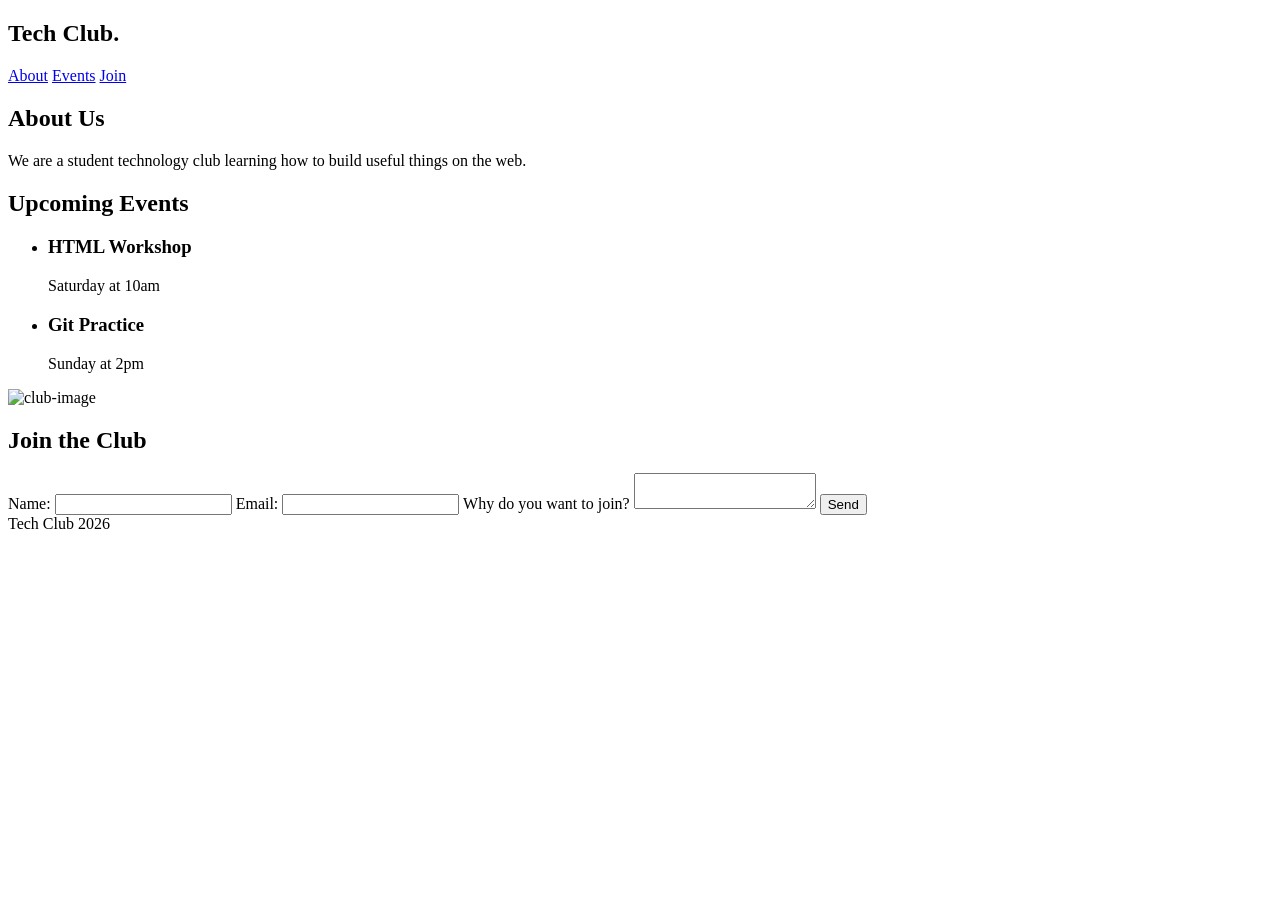
==== html-repair-lab/index.html @ 13c5a50e "repaired file" ====
<!doctype html>

<html lang="en">
  <head>
    <meta charset="UTF-8" />
    <title>Home</title>
  </head>

  <body>
    <nav>
      <h1>Tech Club.</h1>
      <a href="#about">About</a>
      <a href="#events">Events</a>
      <a href="#join">Join</a>
    </nav>

    <section id="about">
      <h2>About Us</h2>
      <p>
        We are a student technology club learning how to build useful things on
        the web.
      </p>
    </section>

    <section id="events">
      <h2>Upcoming Events</h2>
      <article>
        <ul>
          <li>
            <h3>HTML Workshop</h3>
            <p>Saturday at 10am</p>
          </li>

          <li>
            <h3>Git Practice</h3>
            <p>Sunday at 2pm</p>
          </li>
        </ul>
      </article>
    </section>

    <section id="join">
      <img src="club.jpg" alt="club-image" />
      <h2>Join the Club</h2>

      <form>
        <label for="name">Name:</label>
        <input type="text" id="name" />

        <label for="email">Email:</label>
        <input type="email" id="email" />

        <label for="reason">Why do you want to join?</label>
        <textarea type="text" id="reason" maxlength="150"></textarea>

        <button type="submit">Send</button>
      </form>
    </section>

    <div>Tech Club 2026</div>
  </body>
</html>
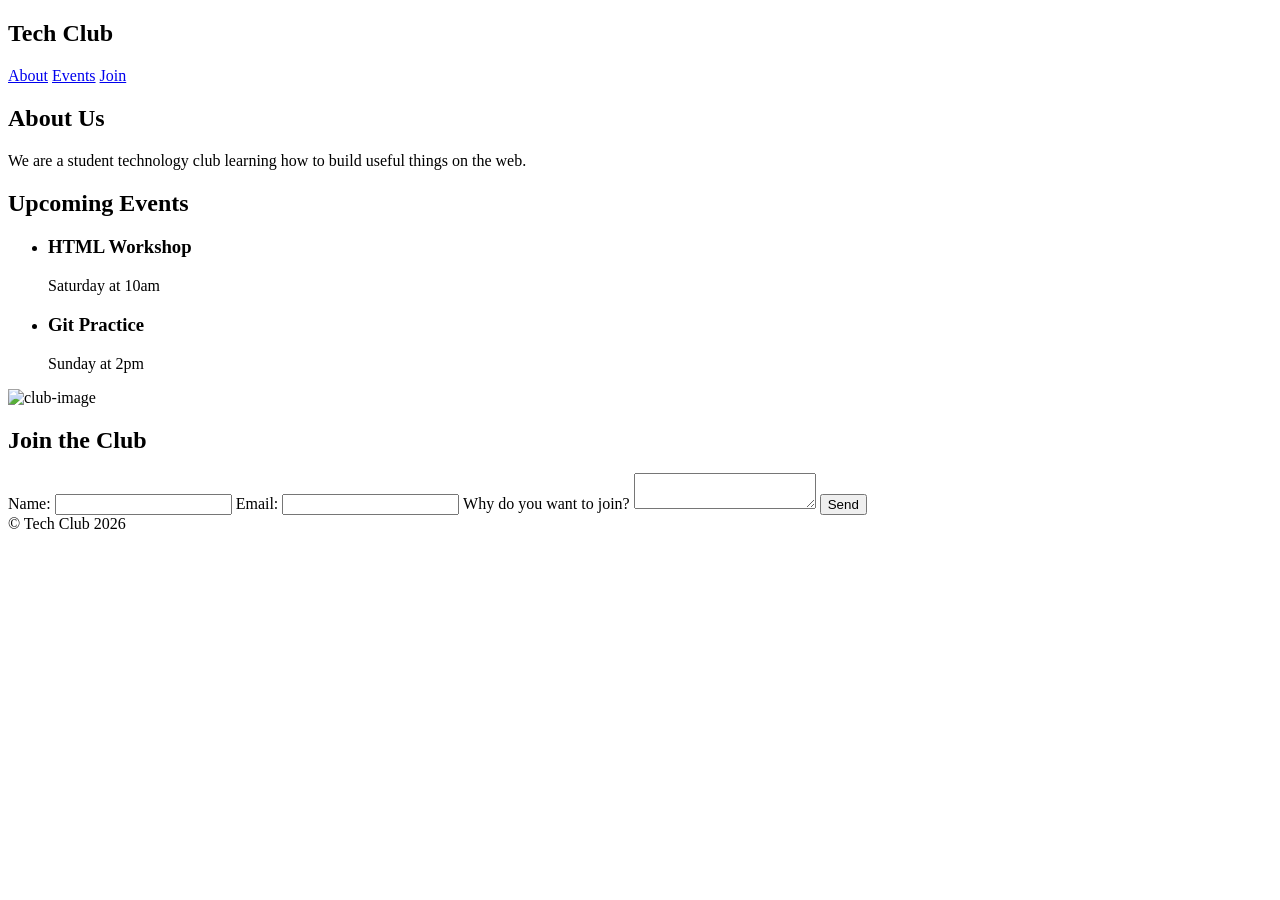
==== commit 59e98610: "Fixed footer" ====
--- a/html-repair-lab/index.html
+++ b/html-repair-lab/index.html
@@ -1,5 +1,4 @@
 <!doctype html>
-
 <html lang="en">
   <head>
     <meta charset="UTF-8" />
@@ -8,7 +7,7 @@
 
   <body>
     <nav>
-      <h1>Tech Club.</h1>
+      <h1>Tech Club</h1>
       <a href="#about">About</a>
       <a href="#events">Events</a>
       <a href="#join">Join</a>
@@ -42,7 +41,6 @@
     <section id="join">
       <img src="club.jpg" alt="club-image" />
       <h2>Join the Club</h2>
-
       <form>
         <label for="name">Name:</label>
         <input type="text" id="name" />
@@ -57,6 +55,6 @@
       </form>
     </section>
 
-    <div>Tech Club 2026</div>
+    <footer>&copy; Tech Club 2026</footer>
   </body>
 </html>
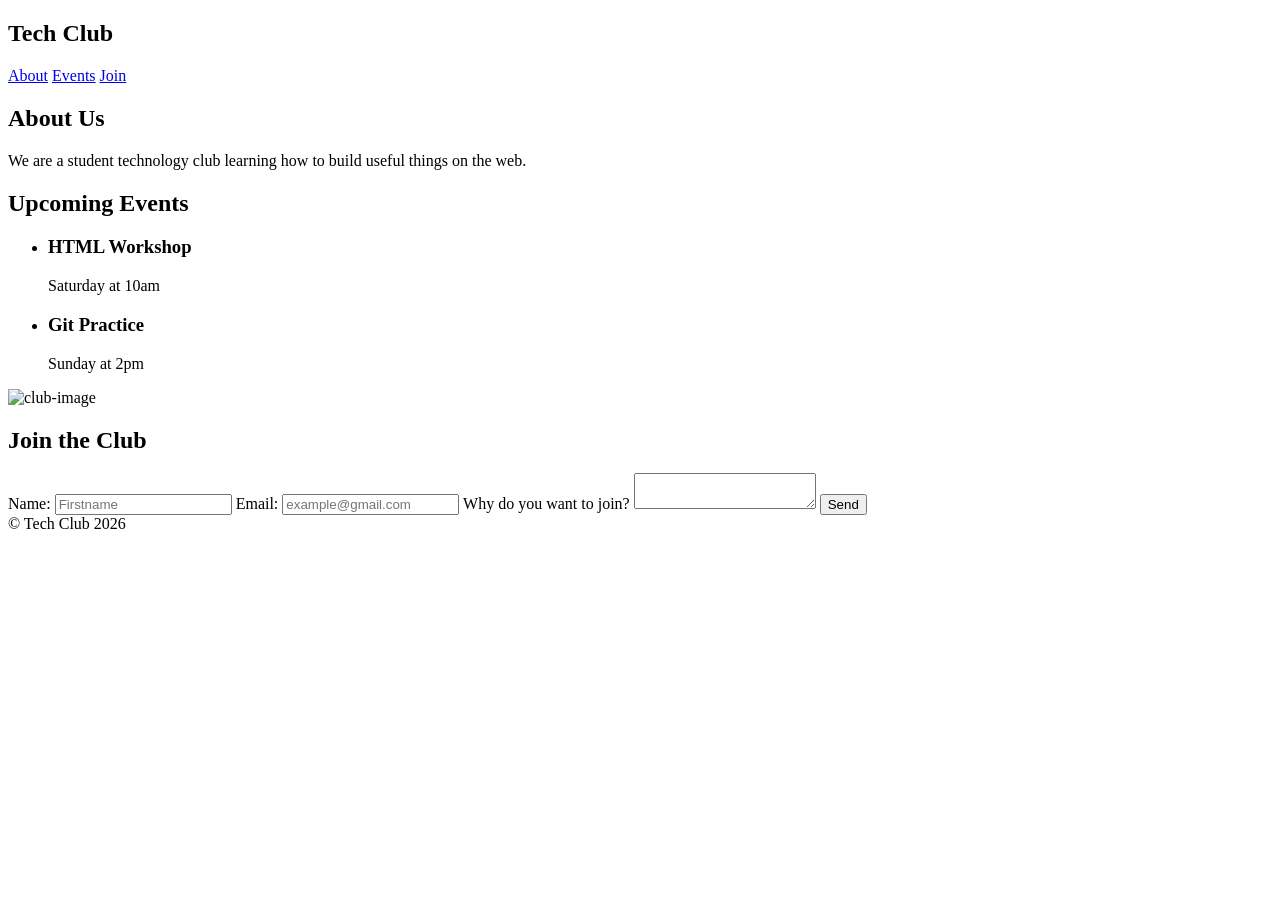
==== commit aa553a42: "Added image dimensions" ====
--- a/html-repair-lab/index.html
+++ b/html-repair-lab/index.html
@@ -39,14 +39,14 @@
     </section>
 
     <section id="join">
-      <img src="club.jpg" alt="club-image" />
+      <img src="club.jpg" alt="club-image" width="300" height="300" />
       <h2>Join the Club</h2>
       <form>
         <label for="name">Name:</label>
-        <input type="text" id="name" />
+        <input type="text" id="name" placeholder="Firstname" />
 
         <label for="email">Email:</label>
-        <input type="email" id="email" />
+        <input type="email" id="email" placeholder="example@gmail.com" />
 
         <label for="reason">Why do you want to join?</label>
         <textarea type="text" id="reason" maxlength="150"></textarea>
